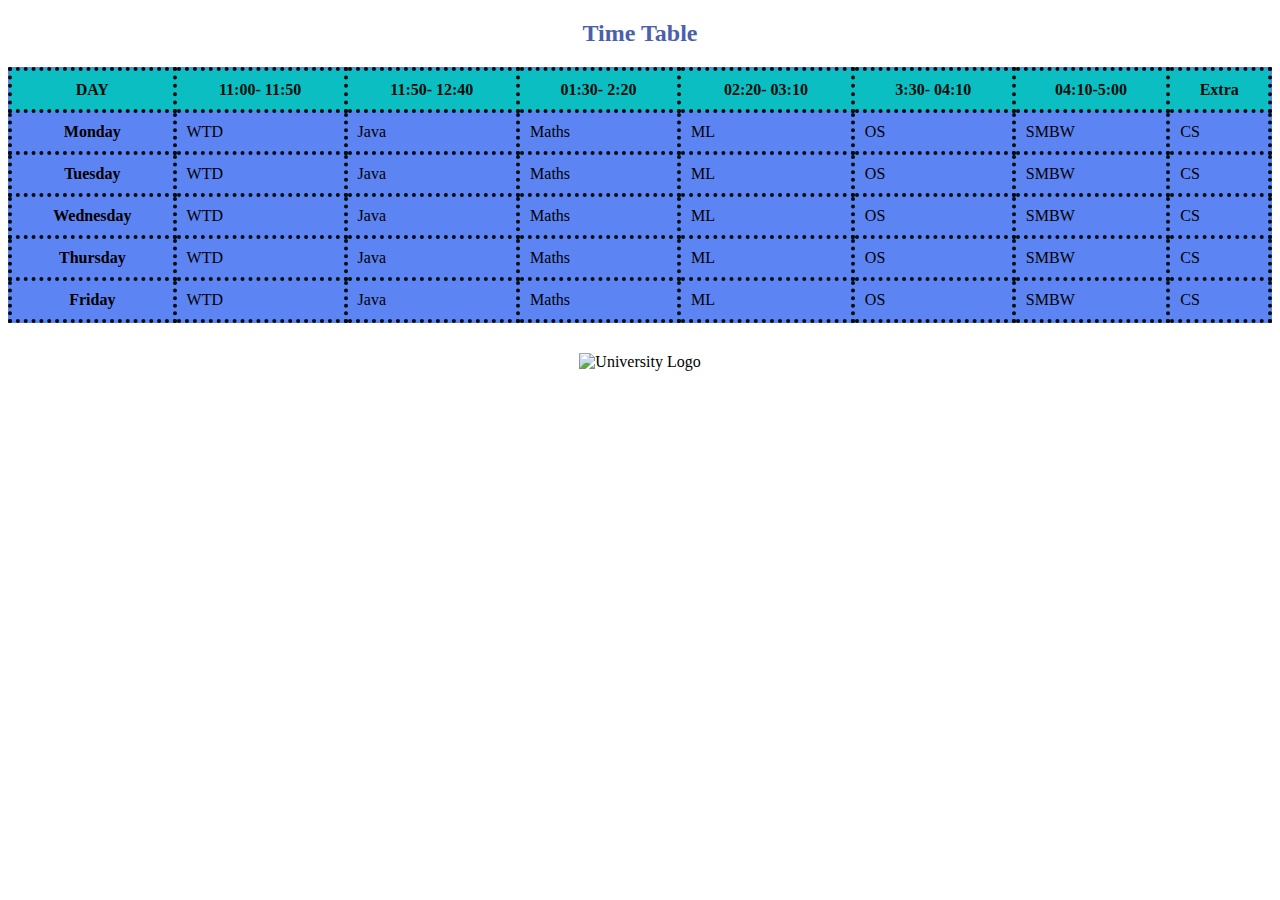
==== inline.html @ 0843e78b "Add files via upload" ====
<!DOCTYPE html>
<html lang="en">
<head>
    <meta charset="UTF-8">
    <meta name="viewport" content="width=device-width, initial-scale=1.0">
    <title>Time Table</title>
    <style>
        th {
            border: 4px dotted #000b0b;
            padding: 10px;
        }
        td {
            border: 4px dotted #000c0c;
            padding: 10px;
        }
        table {
            width: 100%;
            border-collapse: collapse;
            border: 4px dotted #000107;
            background-color: #0c47ebab;
        }
        .logo-container {
            text-align: center;
            margin-top: 30px; /* Adds space between table and image */
        }
    </style>
</head>
<body>
    <h2 style="text-align: center; color: #4b5fad;">Time Table</h2>

    <table>
        <tr style="background-color: #0bbec2; color: rgb(1, 14, 12);">
            <th>DAY</th>
            <th>11:00- 11:50</th>
            <th>11:50- 12:40</th>
            <th>01:30- 2:20</th>
            <th>02:20- 03:10</th>
            <th>3:30- 04:10</th>
            <th>04:10-5:00</th>
            <th>Extra</th>
        </tr>
        <tr>
            <th>Monday</th>
            <td>WTD</td>
            <td>Java</td>
            <td>Maths</td>
            <td>ML</td>
            <td>OS</td>
            <td>SMBW</td>
            <td>CS</td>
        </tr>
        <tr>
            <th>Tuesday</th>
            <td>WTD</td>
            <td>Java</td>
            <td>Maths</td>
            <td>ML</td>
            <td>OS</td>
            <td>SMBW</td>
            <td>CS</td>
        </tr>
        <tr>
            <th>Wednesday</th>
            <td>WTD</td>
            <td>Java</td>
            <td>Maths</td>
            <td>ML</td>
            <td>OS</td>
            <td>SMBW</td>
            <td>CS</td>
        </tr>
        <tr>
            <th>Thursday</th>
            <td>WTD</td>
            <td>Java</td>
            <td>Maths</td>
            <td>ML</td>
            <td>OS</td>
            <td>SMBW</td>
            <td>CS</td>
        </tr>
        <tr>
            <th>Friday</th>
            <td>WTD</td>
            <td>Java</td>
            <td>Maths</td>
            <td>ML</td>
            <td>OS</td>
            <td>SMBW</td>
            <td>CS</td>
        </tr>
    </table>

    <!-- Image Section Separate from Table -->
    <div class="logo-container">
        <img src="C:\Users\Om399\Downloads\WhatsApp Image 2024-12-30 at 14.14.59_cb782125.jpg" alt="University Logo" width="280">
    </div>
</body>
</html>
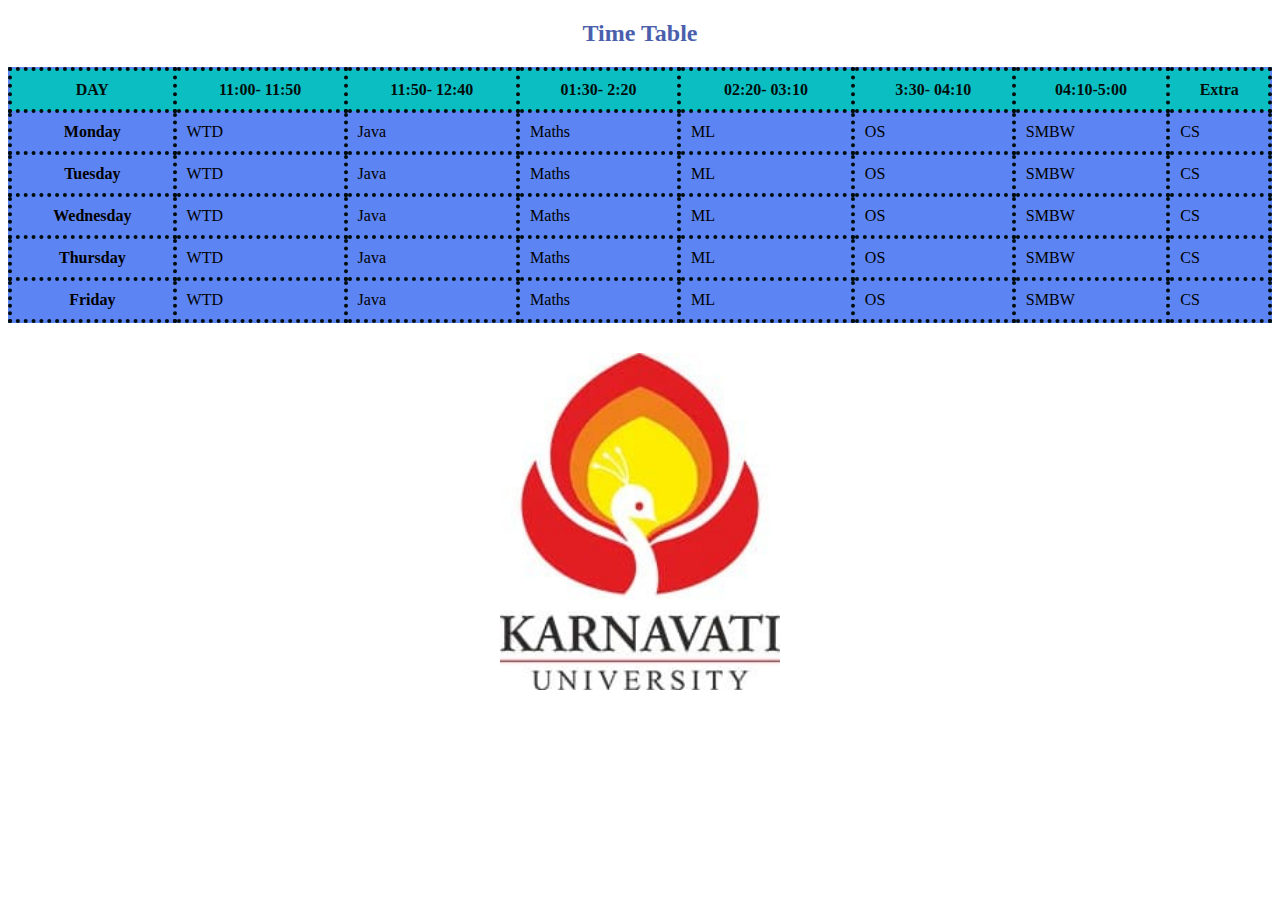
==== commit d4fae279: "Update inline.html" ====
--- a/inline.html
+++ b/inline.html
@@ -93,7 +93,7 @@
 
     <!-- Image Section Separate from Table -->
     <div class="logo-container">
-        <img src="C:\Users\Om399\Downloads\WhatsApp Image 2024-12-30 at 14.14.59_cb782125.jpg" alt="University Logo" width="280">
+        <img src="WhatsApp Image 2024-12-30 at 14.14.59_cb782125.jpg" alt="University Logo" width="280">
     </div>
 </body>
-</html>+</html>
